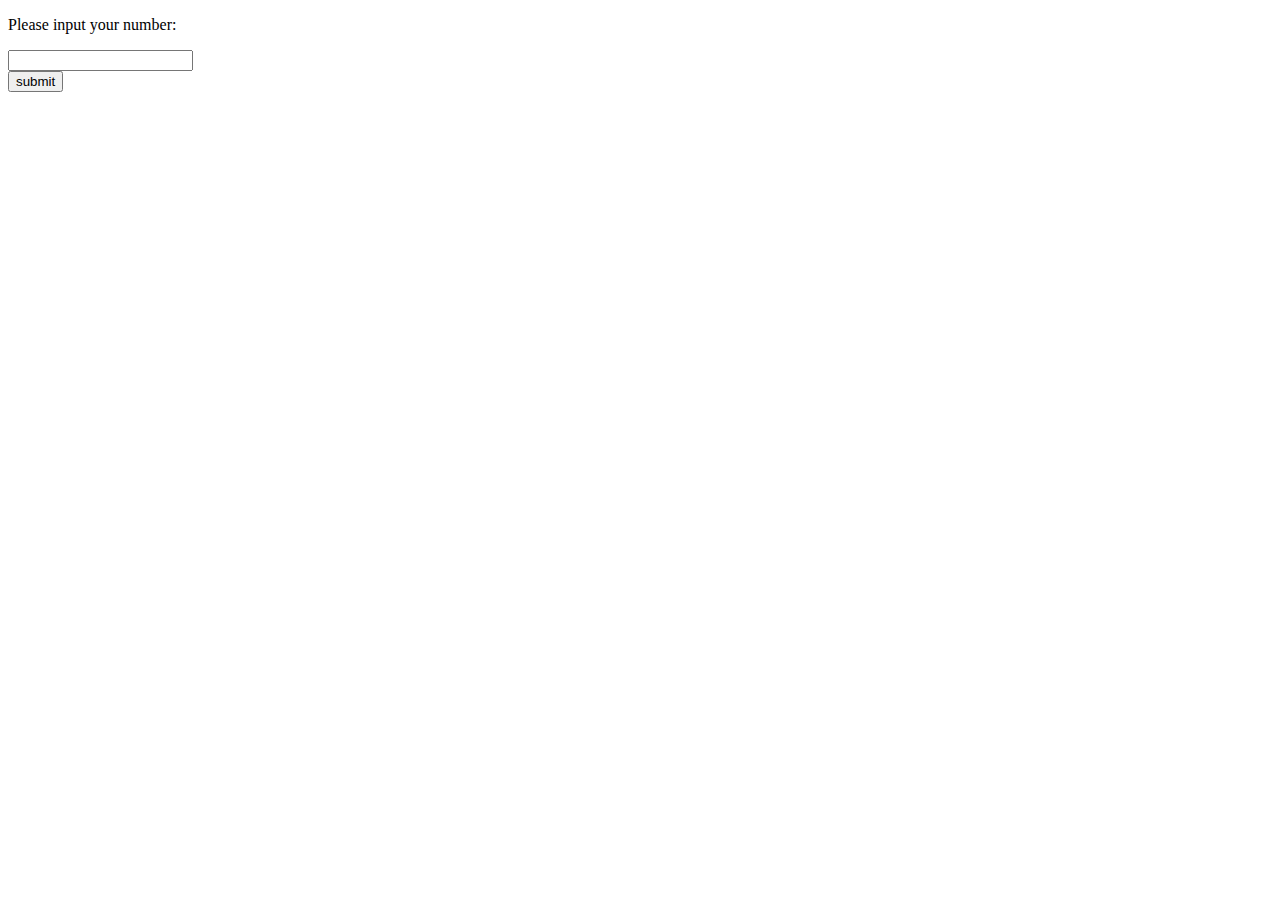
==== endPage.html @ d90170b6 "Add files via upload" ====
<!doctype html>
<html>
  <head>
    <title>Bye, Mi</title>
    <link rel="stylesheet" type="text/css" href="style.css">
  </head>
  <body>
    <p>Please input your number: </p>
    <input type="text" id="phone"><br>
    <input type="button" value = 'submit' id='subMain' class="bt0" >
  </body>
  <script>
  document.getElementById ("subMain").addEventListener("click", subMain);
function subMain() {window.location.replace('ty.html');}</script>
</html>
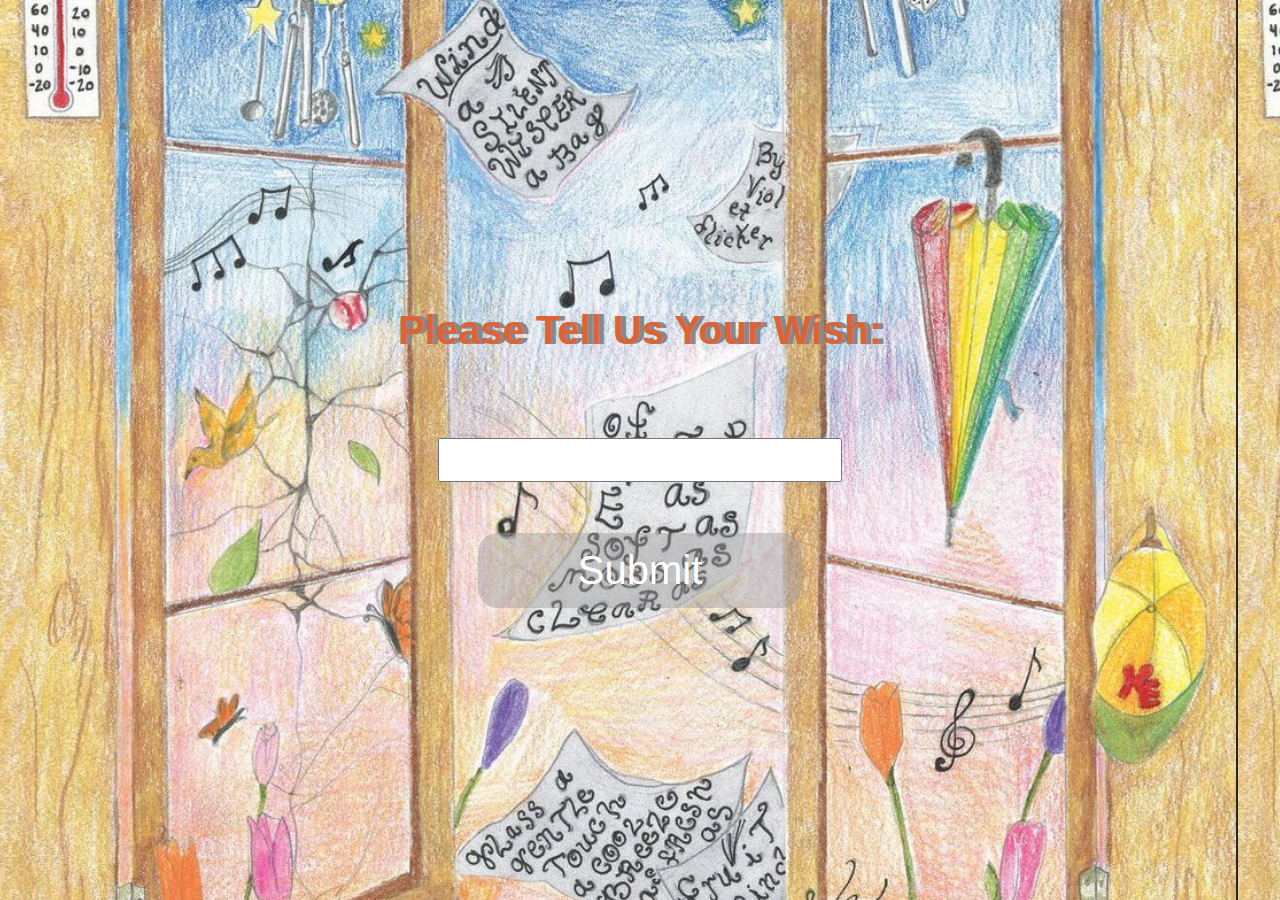
==== commit 88299be0: "Add files via upload" ====
--- a/endPage.html
+++ b/endPage.html
@@ -4,10 +4,10 @@
     <title>Bye, Mi</title>
     <link rel="stylesheet" type="text/css" href="style.css">
   </head>
-  <body>
-    <p>Please input your number: </p>
-    <input type="text" id="phone"><br>
-    <input type="button" value = 'submit' id='subMain' class="bt0" >
+  <body class="enterpage">
+    <p class="plz">Please Tell Us Your Wish: </p>
+    <input type="text" id="wish"><br>
+    <input type="button" value = 'Submit' id='subMain' class="bt0" >
   </body>
   <script>
   document.getElementById ("subMain").addEventListener("click", subMain);
--- a/style.css
+++ b/style.css
@@ -0,0 +1,60 @@
+@import url('https://fonts.cdnfonts.com/css/chalkduster');
+*{
+	margin: 0;
+	padding: 0;
+}
+
+body{
+	line-height: 3em;
+    position: absolute;
+    top: 50%;
+    left: 50%;
+    -ms-transform: translate(-50%, -50%);
+    transform: translate(-50%, -50%);
+    text-align: center;
+    font-family: 'Chalkduster', sans-serif;
+    font-weight: 900;
+    font-size: 40px;
+    color: rgb(219, 99, 55);
+    
+
+}
+.plz {
+    color: rgb(219, 99, 55);
+}
+
+.let {
+    color: rgb(241, 241, 241);
+}
+p {
+    text-shadow: 5px 0 #888888;
+}
+.endpage {
+    background-image: url('bg2.png');
+}
+.enterpage {
+    background-image: url('bg.png');
+}
+.bt0 {
+    margin-top:10px;
+	background-color: #9995956d;
+	color:#fff;
+	padding: 15px 100px;
+	border: 0;
+	text-align: center;
+	border-radius: 20px;
+    font-family: 'Chalkduster', sans-serif;
+    font-size: 40px;
+
+}
+
+.bt0:hover{
+	background: rgba(246, 70, 70, 0.711);
+	color: #fff;
+
+}
+
+input[type="text"]{
+    width: 400px;
+    height: 40px;
+}